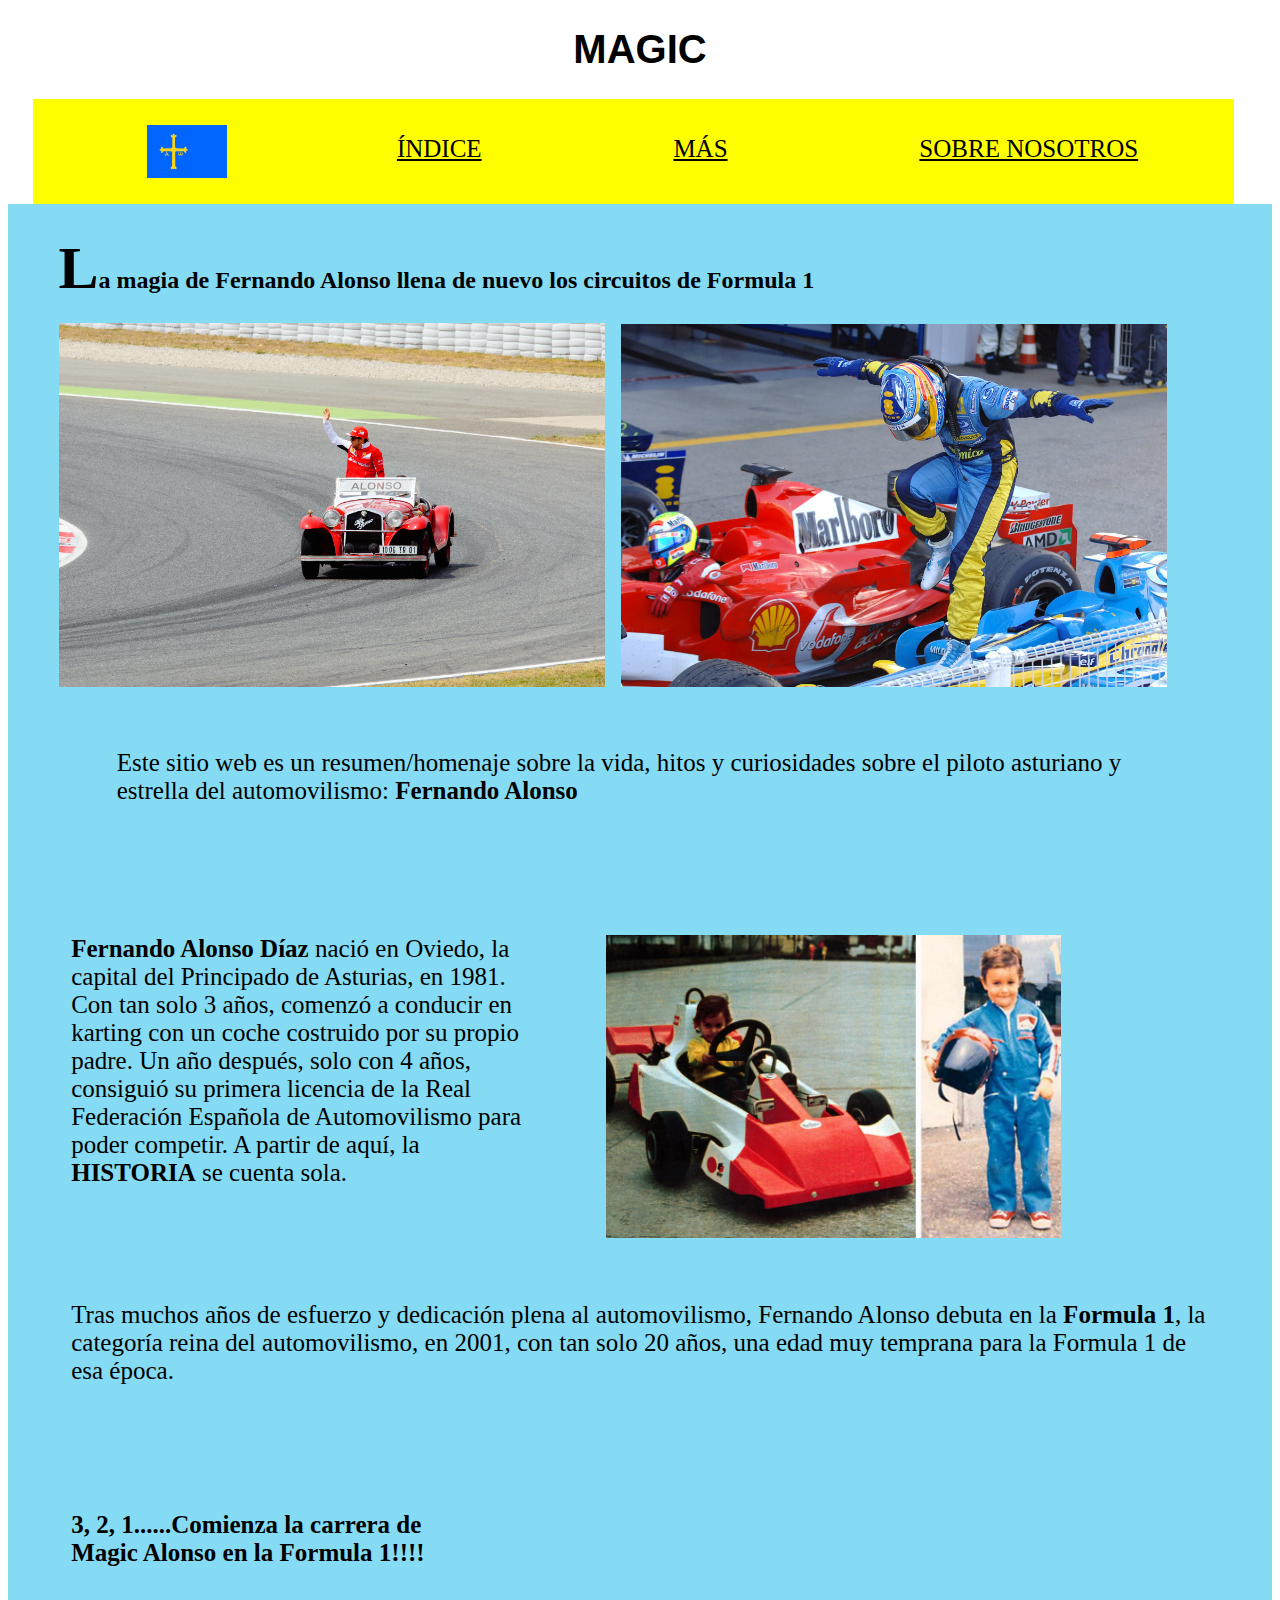
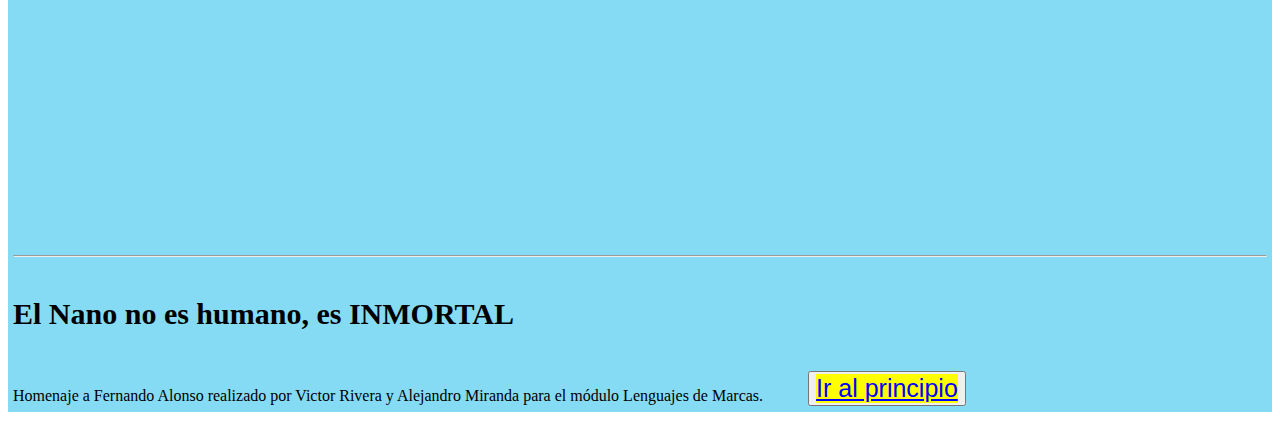
==== index.html @ 7d54762e "Algunos cambios" ====
<!DOCTYPE html>
<html lang="es">
<head>
    <meta charset="UTF-8">
    <meta http-equiv="X-UA-Compatible" content="IE=edge">
    <meta name="viewport" content="width=device-width, initial-scale=1.0">
    <title>Magic</title>
    <link rel="stylesheet" type="text/css" href="magic.css"/>
    <link rel="icon" type="image/x-icon" href="imagenes/Flag_of_Asturias.svg">
</head>
<body>
    <a name="arriba"></a>
    <header>
        <h1>MAGIC</h1>
    </header>
    <nav>
        <ul class="nav">
            <img src="imagenes/Flag_of_Asturias.svg" alt="Bandera de Asturias" class="asturias"/>
            <li><a href="index.html"> ÍNDICE</a></li>
            <li><a href="mas.html"> MÁS</a></li>
            <li><a href="nosotros.html"> SOBRE NOSOTROS</a></li>
        </ul>
    </nav>
    <main>
        <article class="introduccion">
            <h2><span class="init">L</span>a magia de Fernando Alonso llena de nuevo los circuitos de Formula 1</h2>
            <img src="imagenes/alonso-1403995_1920.jpg"  class="intro"/>
            <img src="imagenes/lonso.jpg" class="intro2"/>
            <p class="resumen">Este sitio web es un resumen/homenaje sobre la vida, hitos y curiosidades sobre el piloto asturiano y estrella del automovilismo: <strong>Fernando Alonso</strong></p>
        </article>
        <section class="biosect">
            <p class="biop"><strong>Fernando Alonso Díaz</strong> nació en Oviedo, la capital del Principado de Asturias, en 1981. Con tan solo 3 años, comenzó a conducir en karting con un coche costruido por su propio padre. Un año después, solo con 4 años, consiguió su primera licencia de la Real Federación Española de Automovilismo para poder competir. A partir de aquí, la <strong>HISTORIA</strong> se cuenta sola.</p>
            <img src="imagenes/kart.jpg" class="kart">
        </section>
        <article>
            <p class="resumen">Tras muchos años de esfuerzo y dedicación plena al automovilismo, Fernando Alonso debuta en la <b>Formula 1</b>, la categoría reina del automovilismo, en 2001, con tan solo 20 años, una edad muy temprana para la Formula 1 de esa época.</p>
            <h3 class="comienzo">3, 2, 1......Comienza la carrera de Magic Alonso en la Formula 1!!!!</h3>
            <video src="imagenes/Y2meta.app - Largada de Fernando Alonso GP España 2011.mp4" width="400px" height="390px" autoplay muted></video>
        </article>
       
    </main>
    <footer>
        <hr>
        <h4>El Nano no es humano, es <strong>INMORTAL</strong></h4>
        <p class="homen">Homenaje a Fernando Alonso realizado por Victor Rivera y Alejandro Miranda para el módulo Lenguajes de Marcas.</p>
        <button name="button"><a href="#arriba" class="button" alt="Subir">Ir al principio</a></button>
    </footer>
</body>
</html>
---- magic.css ----
@media screen and (min-width: 800px)  { /*Resolución para pantallas mayores de 800 pixeles*/
  h1{
    text-align: center;
    font-family:'Lucida Sans', 'Lucida Sans Regular', 'Lucida Grande', 'Lucida Sans Unicode', Geneva, Verdana, sans-serif;
    font-size: 40px;
  }
li{
    list-style-type: none;
    padding:20px;
}
nav > ul {
    display: flex;
    justify-content:space-around;
  }
  
  li {
    margin: 0 .75rem;
  }
  nav{
    background-color: yellow;
    width: 95%;
    margin-left: 2%;
    margin-right: 2%;
    overflow: auto;
    
  }
  main{
    background-color: #85dbf3;
  }
  .intro{
    width: 47%;
    height: 90%;
  }
  a{
    color:black;
    font-size: 25px;
    justify-content: space-between;
  }
  .introduccion{
    width: 92%;
    padding: 8px;
    padding-top: 10px;
    margin:0 auto;
  }
  .intro2{
    width: 47%;
    padding-left: 1%;
    
  }
  .init {
      font-size: 60px;
  }
  .resumen{
    font-size: 25px;
  }
  .asturias{
    width: 80px;
    padding:10px;
  }
  .magicAlonso{
    text-align: center;
  }
  .biosect{
    font-size: 25px;
    margin:5%;
    width: 90%;
    overflow:hidden;
  }
  .biop{
    width: 40%;
  }
  .kart{
    width: 40%;
    padding-left: 7%;
    
  }
  .biop, .kart{
    float:left;
    margin:0 auto;
}
  .comienzo{
    width: 30%;
    margin-left: 5%;
    font-size: 25px;
}
  .video, .comienzo{
    float:left;
    margin:0 auto;
    
  }
  .video{
    width:30%;

  }
  .resumen, .comienzo{
    margin:5%
  }
  .button{
    background-color: yellow;
    padding:0;
    color:blue;
    margin:0 auto;
    float:left;
  }
  h4{
    font-size: 30px;
  }
  footer{
    background-color:#85dbf3;
    padding: 5px;
  }
  .homen{
    float:left;
    padding-right: 45px;
  }
}
@media (min-width: 400px) and (max-width: 800px) {/*Resolucion para pantallas más pequeñas de 800 pixeles pero más grandes de 400pixeles*/
  
}
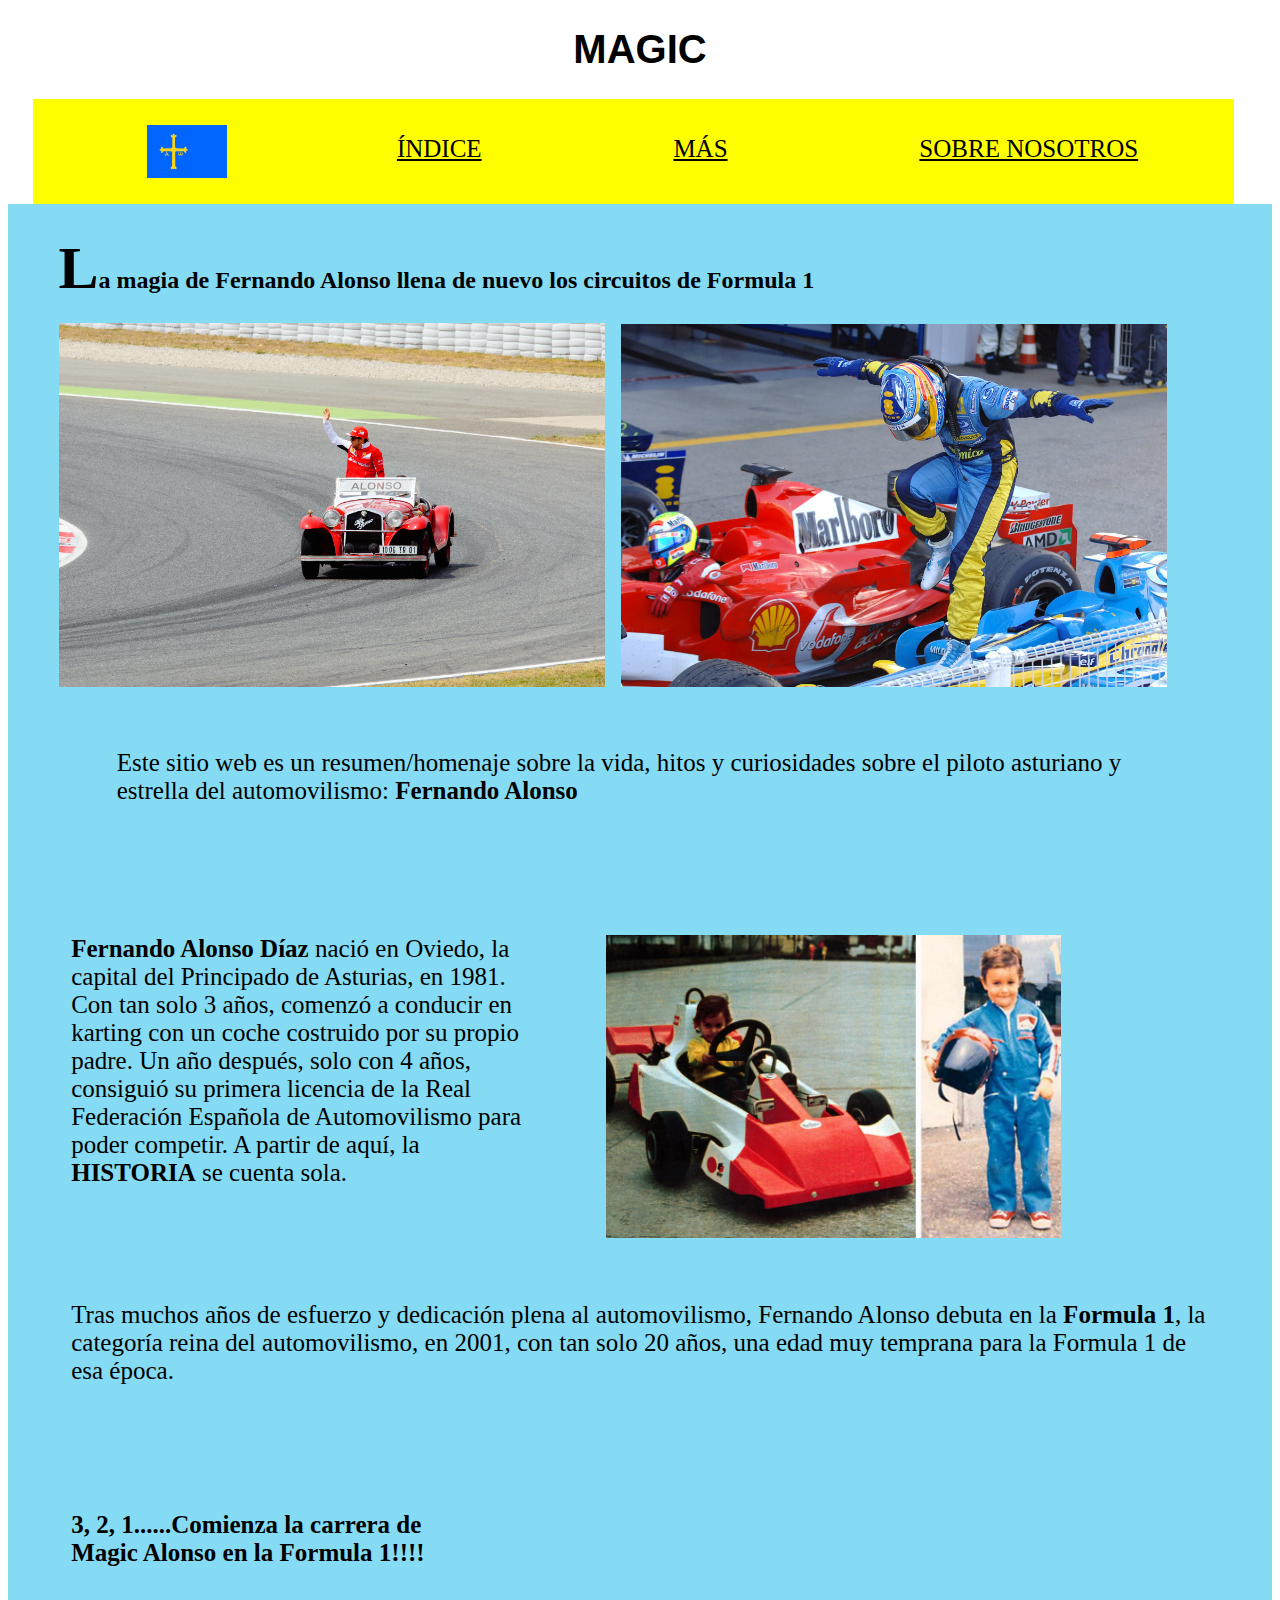
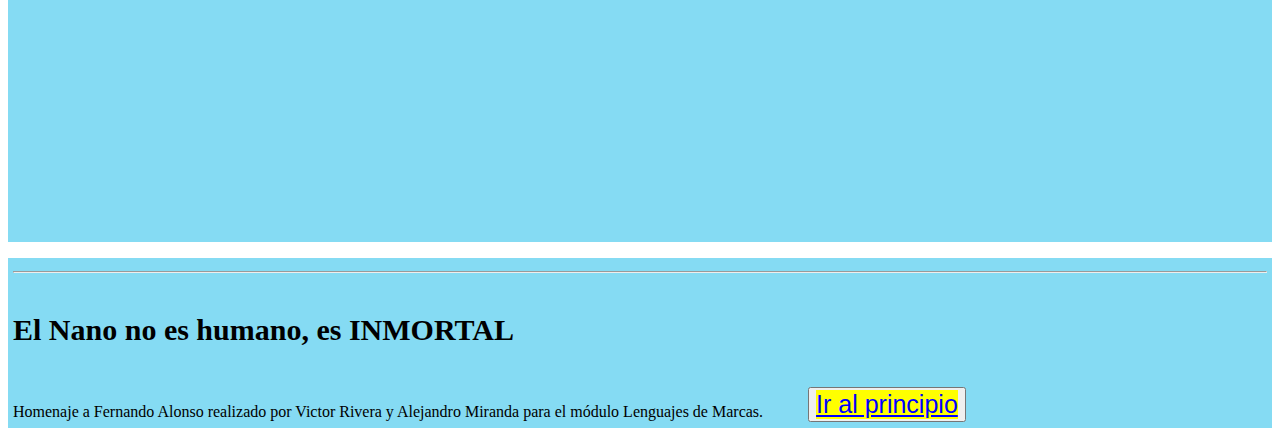
==== commit 293b9a83: "Añadidas las media queries de la pagina index.html" ====
--- a/index.html
+++ b/index.html
@@ -36,6 +36,7 @@
             <p class="resumen">Tras muchos años de esfuerzo y dedicación plena al automovilismo, Fernando Alonso debuta en la <b>Formula 1</b>, la categoría reina del automovilismo, en 2001, con tan solo 20 años, una edad muy temprana para la Formula 1 de esa época.</p>
             <h3 class="comienzo">3, 2, 1......Comienza la carrera de Magic Alonso en la Formula 1!!!!</h3>
             <video src="imagenes/Y2meta.app - Largada de Fernando Alonso GP España 2011.mp4" width="400px" height="390px" autoplay muted></video>
+            <p class="Ataque"></p>
         </article>
        
     </main>
--- a/magic.css
+++ b/magic.css
@@ -1,4 +1,4 @@
-@media screen and (min-width: 800px)  { /*Resolución para pantallas mayores de 800 pixeles*/
+@media screen and (min-width: 801px)  { /*Resolución para pantallas mayores de 800 pixeles*/
   h1{
     text-align: center;
     font-family:'Lucida Sans', 'Lucida Sans Regular', 'Lucida Grande', 'Lucida Sans Unicode', Geneva, Verdana, sans-serif;
@@ -114,6 +114,241 @@
     padding-right: 45px;
   }
 }
-@media (min-width: 400px) and (max-width: 800px) {/*Resolucion para pantallas más pequeñas de 800 pixeles pero más grandes de 400pixeles*/
-  
-}
+
+
+
+
+@media (min-width: 401px) and (max-width: 800px) {/*Resolucion para pantallas más pequeñas de 800 pixeles pero más grandes de 400pixeles*/
+  h1{
+    text-align: center;
+    font-family:'Lucida Sans', 'Lucida Sans Regular', 'Lucida Grande', 'Lucida Sans Unicode', Geneva, Verdana, sans-serif;
+    font-size: 40px;
+  }
+  li{
+    list-style-type: none;
+    padding:20px;
+}
+nav > ul {
+  display: flex;
+  justify-content:space-around;
+}
+li {
+  margin: 0 .75rem;
+}
+nav{
+  background-color: yellow;
+  width: 95%;
+  margin-left: 2%;
+  margin-right: 2%;
+  overflow: auto;
+  
+}
+main{
+  background-color: #85dbf3;
+}
+.intro{
+  width: 47%;
+  height: 90%;
+  display: none;
+}
+a{
+  color:black;
+  font-size: 25px;
+  justify-content: space-between;
+}
+.introduccion{
+  width: 92%;
+  padding: 8px;
+  padding-top: 10px;
+  margin:0 auto;
+}
+.intro2{
+  width: 60%;
+  padding-left: 1%;
+  display: flex;
+  align-items: center;
+  margin-left: 15%;
+  margin-right: 15%;
+}
+.init {
+    font-size: 60px;
+}
+.resumen{
+  font-size: 25px;
+}
+.asturias{
+  display:none;
+}
+.magicAlonso{
+  text-align: center;
+}
+.biosect{
+  font-size: 25px;
+  margin:5%;
+  width: 90%;
+  overflow:hidden;
+}
+.biop{
+  width: 80%;
+}
+.kart{
+  width: 60%;
+  padding-left: 16%;
+  padding-top: 10px;
+  
+}
+.biop, .kart{
+  margin:0 auto;
+}
+.comienzo{
+  width:50%;
+  padding-left: 20%;
+  font-size: 25px;
+}
+.Ataque{
+  margin-left:16%;
+}
+.video{
+  width:70%;
+  padding-top:0;
+}
+.resumen, .comienzo{
+  margin:5%
+}
+.button{
+  background-color: yellow;
+  padding:0;
+  color:blue;
+  margin:0 auto;
+  float:left;
+}
+h4{
+  font-size: 30px;
+}
+footer{
+  background-color:#85dbf3;
+  padding: 5px;
+}
+.homen{
+  float:left;
+  padding-right: 45px;
+}
+.video, .Ataque{
+  float:left;
+}
+}
+
+
+
+@media screen and (max-width: 400px)  { /*Resolución para pantallas mayores de 800 pixeles*/
+  h1{
+    text-align: center;
+    font-family:'Lucida Sans', 'Lucida Sans Regular', 'Lucida Grande', 'Lucida Sans Unicode', Geneva, Verdana, sans-serif;
+    font-size: 40px;
+  }
+  li{
+    list-style-type: none;
+    padding:20px;
+}
+li {
+  margin: 0 .75rem;
+}
+nav{
+  background-color: yellow;
+  width: 95%;
+  margin-left: 2%;
+  margin-right: 2%;
+  overflow: auto;
+  
+}
+main{
+  background-color: #85dbf3;
+}
+.intro{
+  width: 47%;
+  height: 90%;
+  display: none;
+}
+a{
+  color:black;
+  font-size: 25px;
+  justify-content: space-between;
+}
+.introduccion{
+  width: 92%;
+  padding: 8px;
+  padding-top: 10px;
+  margin:0 auto;
+}
+.intro2{
+  width: 60%;
+  padding-left: 1%;
+  display: flex;
+  align-items: center;
+  margin-left: 15%;
+  margin-right: 15%;
+}
+.init {
+    font-size: 60px;
+}
+.resumen{
+  font-size: 25px;
+}
+.asturias{
+  display:none;
+}
+.magicAlonso{
+  text-align: center;
+}
+.biosect{
+  font-size: 25px;
+  margin:5%;
+  width: 90%;
+  overflow:hidden;
+}
+.biop{
+  width: 80%;
+}
+.kart{
+  width: 60%;
+  padding-left: 16%;
+  padding-top: 10px;
+  
+}
+.biop, .kart{
+  margin:0 auto;
+}
+.comienzo{
+  width:50%;
+  padding-left: 20%;
+  font-size: 25px;
+}
+.Ataque{
+  margin-left:16%;
+}
+video{
+  display: none;
+}
+.resumen, .comienzo{
+  margin:5%
+}
+.button{
+  background-color: yellow;
+  padding:0;
+  color:blue;
+  margin:0 auto;
+  float:left;
+}
+h4{
+  font-size: 30px;
+  text-align: center;;
+}
+footer{
+  background-color:#85dbf3;
+  padding: 5px;
+}
+.homen{
+  text-align: center;
+  
+}
+}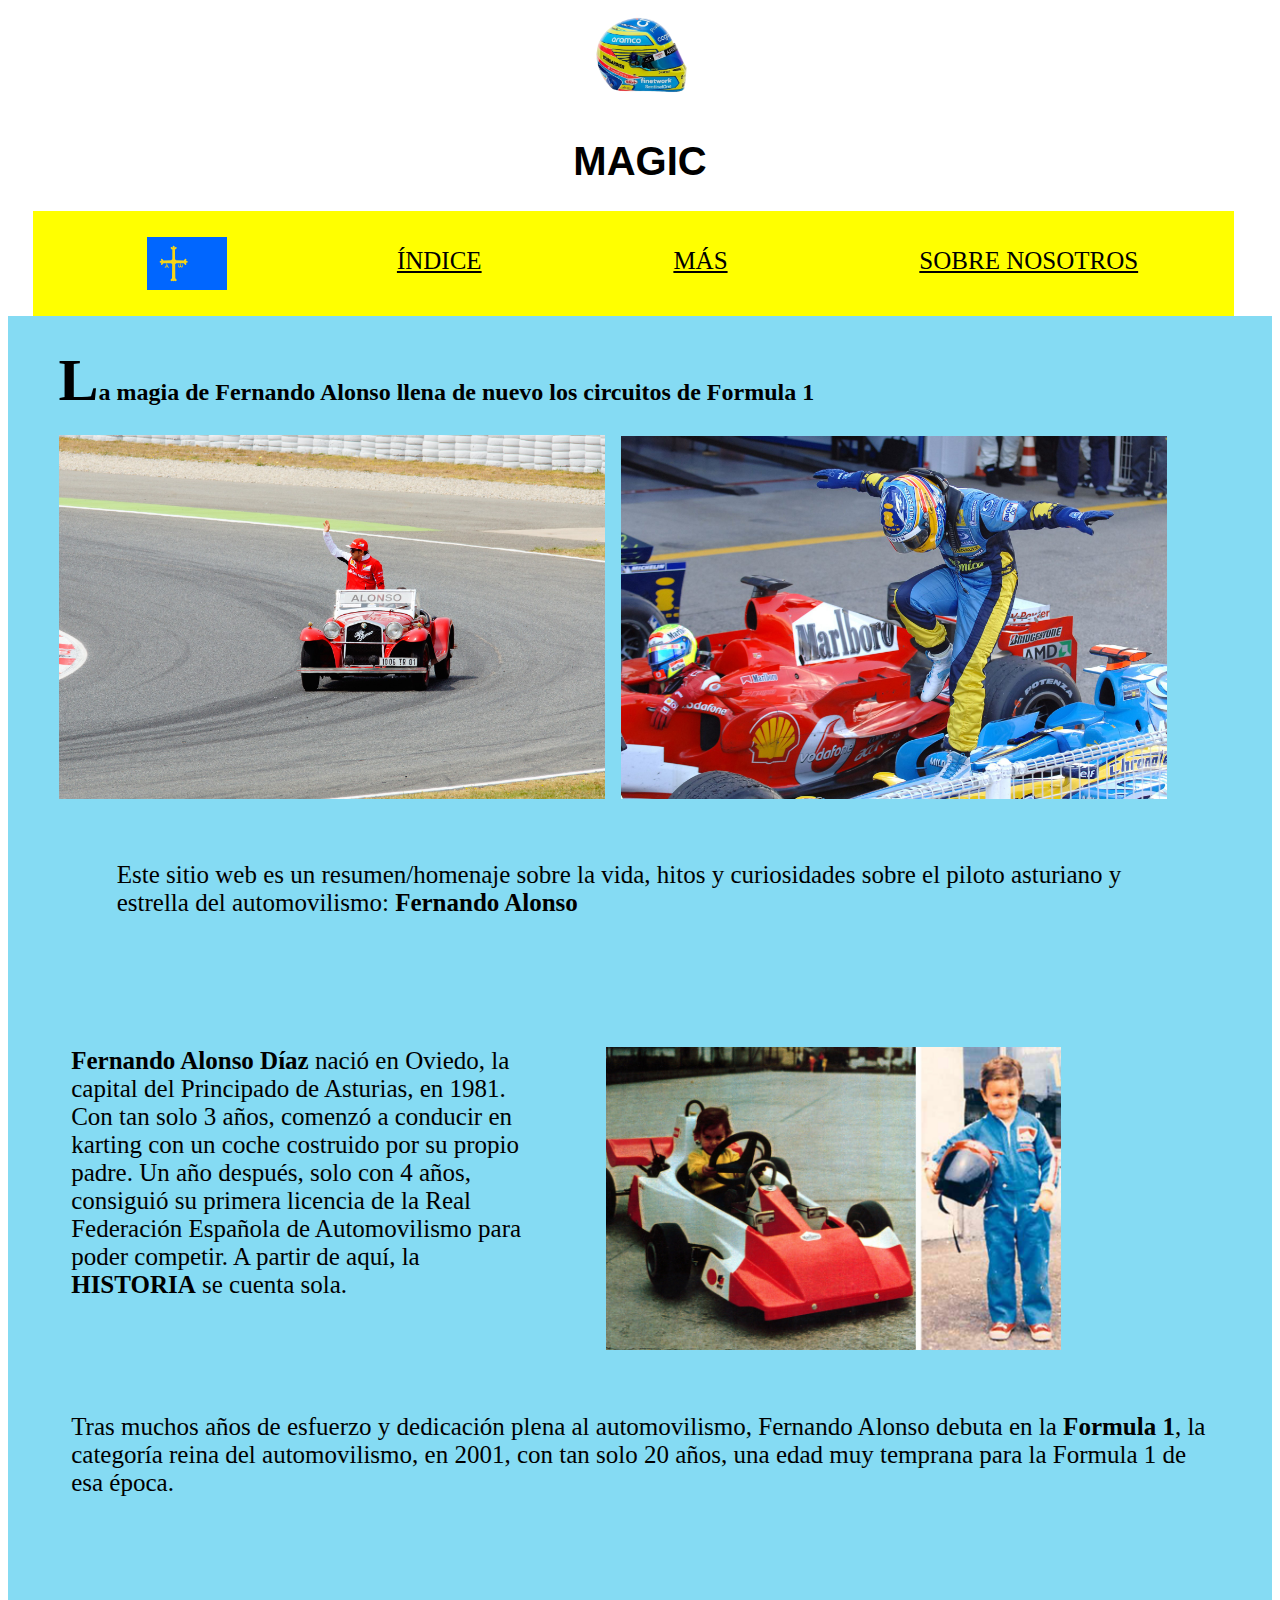
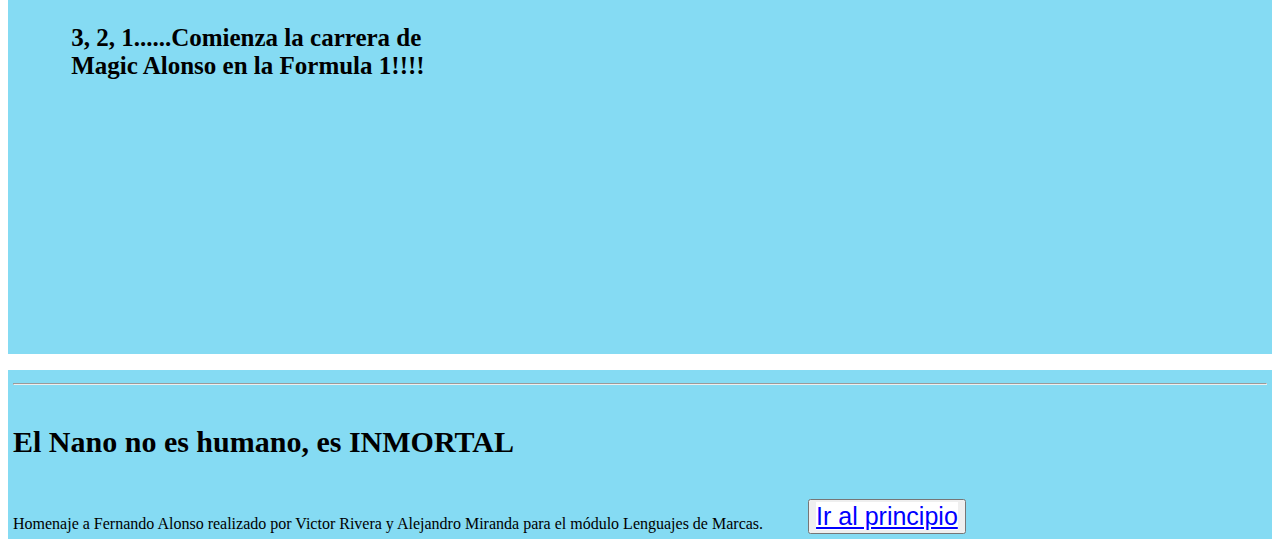
==== commit 304e2c1d: "Nuevos cambios" ====
--- a/index.html
+++ b/index.html
@@ -6,11 +6,12 @@
     <meta name="viewport" content="width=device-width, initial-scale=1.0">
     <title>Magic</title>
     <link rel="stylesheet" type="text/css" href="magic.css"/>
-    <link rel="icon" type="image/x-icon" href="imagenes/Flag_of_Asturias.svg">
+    <link rel="icon" type="image/x-icon" href="imagenes/Casco-arreglado.png">
 </head>
 <body>
     <a name="arriba"></a>
-    <header>
+    <header class="casco">
+        <img src="imagenes/Casco-arreglado.png" width="150px">
         <h1>MAGIC</h1>
     </header>
     <nav>
--- a/magic.css
+++ b/magic.css
@@ -1,6 +1,26 @@
+
+@font-face {
+  font-family: "Mystery Quest";
+  src: url("mystery-quest.woff2");
+}
+
+h4 {
+  font-family: "Mystery Quest", cursive;
+  font-size: 150%;
+}
+
+.button:hover{
+  background-color:rgb(250, 250, 46)
+}
+.button{
+  background-color: white;
+  padding:0;
+  color:blue;
+  
+}
+
 @media screen and (min-width: 801px)  { /*Resolución para pantallas mayores de 800 pixeles*/
   h1{
-    text-align: center;
     font-family:'Lucida Sans', 'Lucida Sans Regular', 'Lucida Grande', 'Lucida Sans Unicode', Geneva, Verdana, sans-serif;
     font-size: 40px;
   }
@@ -88,19 +108,12 @@
     margin:0 auto;
     
   }
-  .video{
-    width:30%;
+  video{
+    width:50%;
 
   }
   .resumen, .comienzo{
     margin:5%
-  }
-  .button{
-    background-color: yellow;
-    padding:0;
-    color:blue;
-    margin:0 auto;
-    float:left;
   }
   h4{
     font-size: 30px;
@@ -113,8 +126,28 @@
     float:left;
     padding-right: 45px;
   }
-}
-
+  .inicios{
+    width: 800px;
+    padding:0.2px;
+    margin:5px;
+  }
+  .textflavio{
+    width: 45%;
+  }
+  .flavio{
+    width: 40%;
+  }
+ .flavio, .textflavio{
+  float:left;
+  margin:5px;
+ }
+ .uno, .dos{
+  justify-content: center;
+ }
+ .casco{
+  text-align: center;
+ }
+ }
 
 
 
@@ -215,15 +248,8 @@
 .resumen, .comienzo{
   margin:5%
 }
-.button{
-  background-color: yellow;
-  padding:0;
-  color:blue;
-  margin:0 auto;
-  float:left;
-}
 h4{
-  font-size: 30px;
+  font-size: 31px;
 }
 footer{
   background-color:#85dbf3;
@@ -236,6 +262,9 @@
 .video, .Ataque{
   float:left;
 }
+.casco{
+  text-align: center;
+ }
 }
 
 
@@ -332,13 +361,6 @@
 .resumen, .comienzo{
   margin:5%
 }
-.button{
-  background-color: yellow;
-  padding:0;
-  color:blue;
-  margin:0 auto;
-  float:left;
-}
 h4{
   font-size: 30px;
   text-align: center;;
@@ -351,4 +373,7 @@
   text-align: center;
   
 }
+.casco{
+  text-align: center;
+}
 }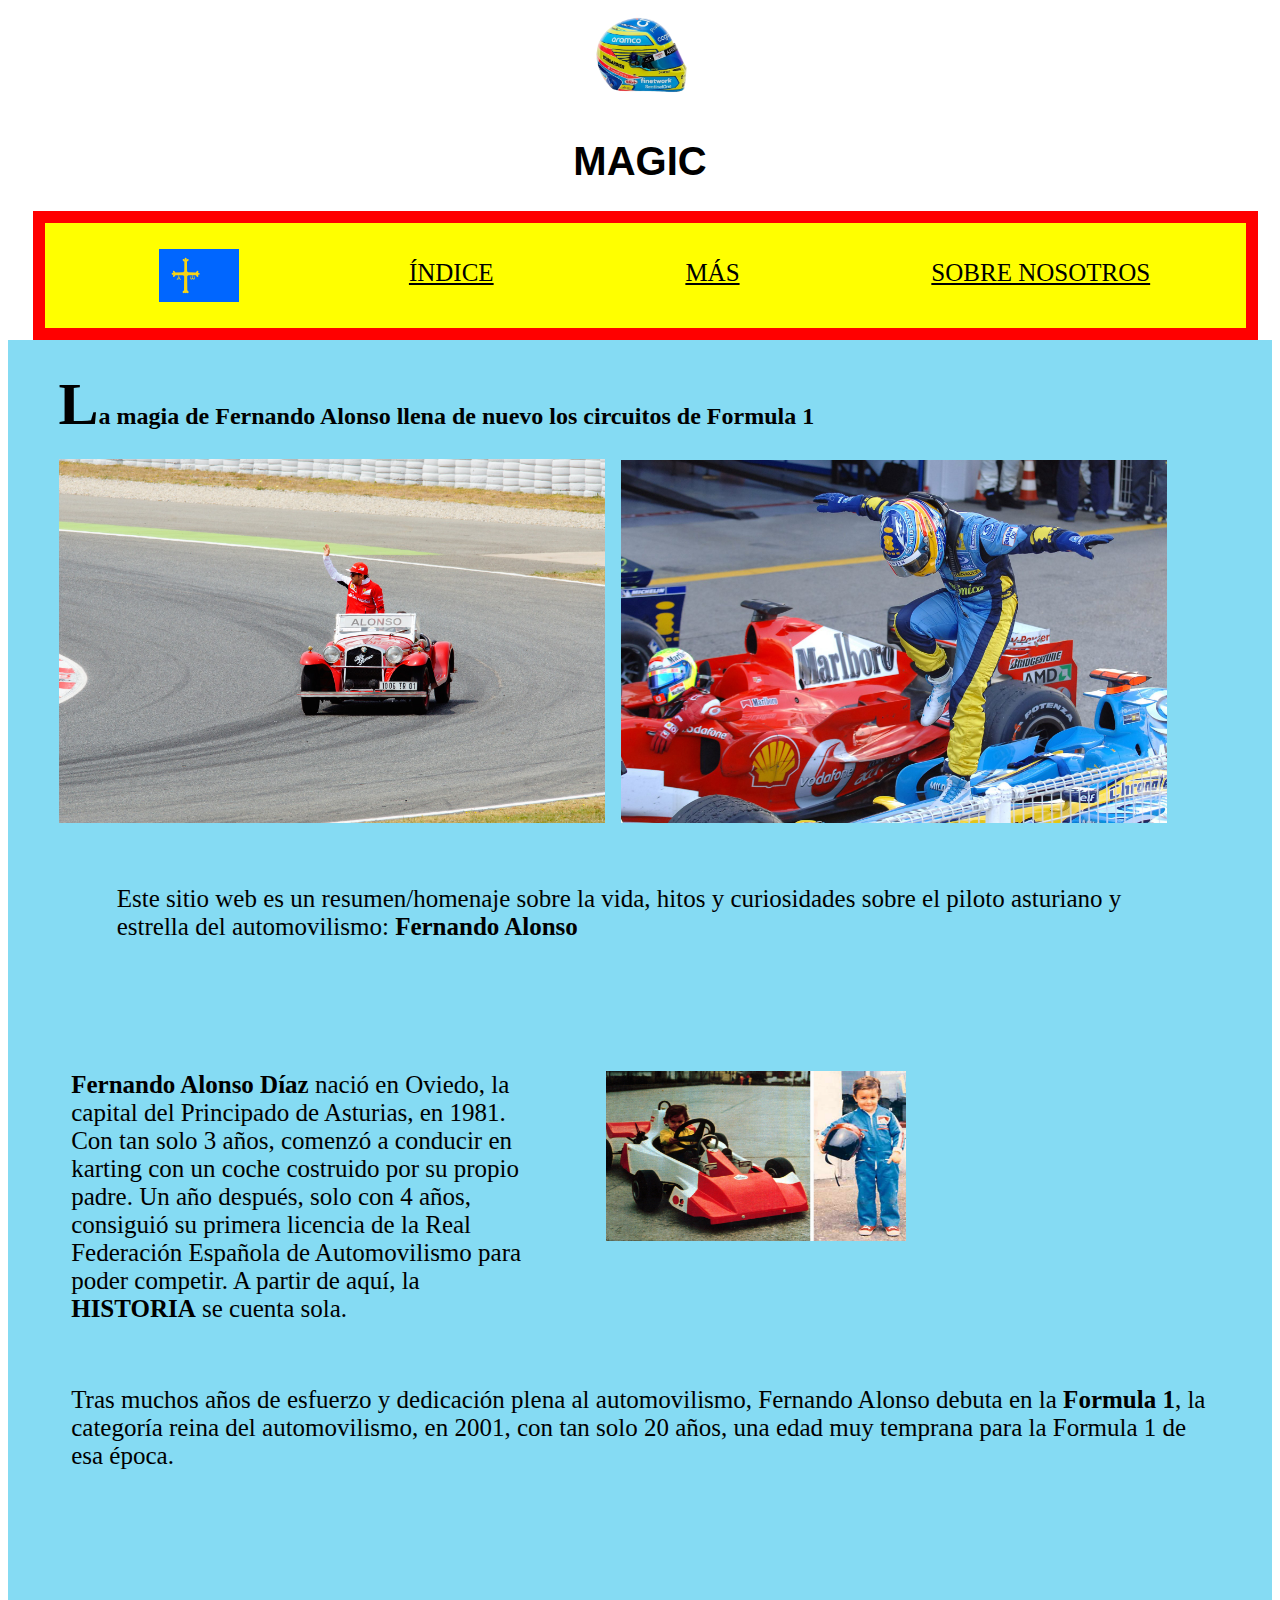
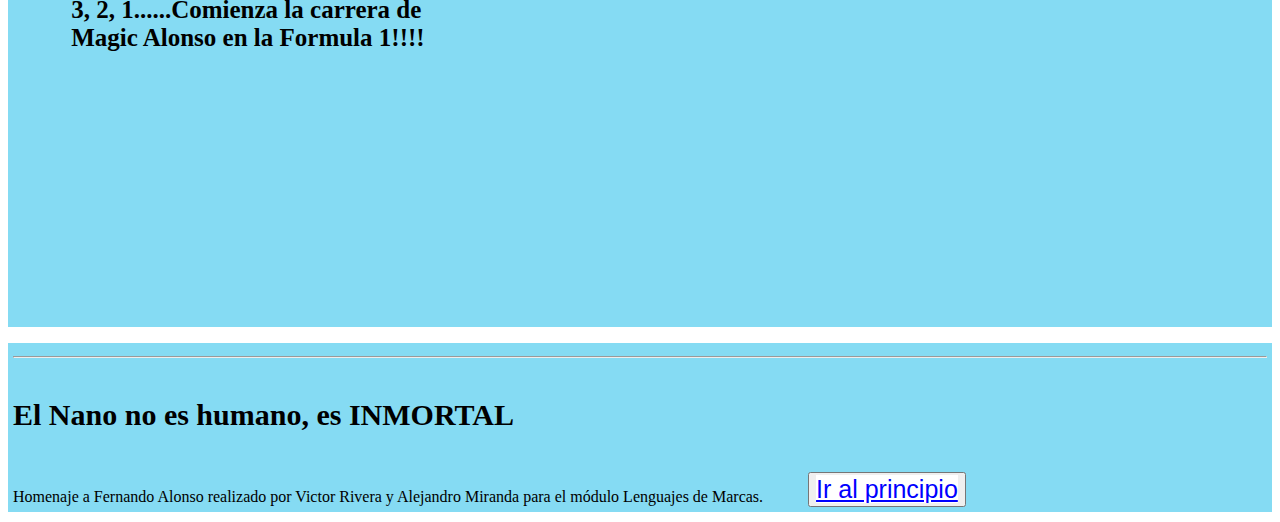
==== commit 94d7f8a0: "Cambios" ====
--- a/index.html
+++ b/index.html
@@ -17,18 +17,18 @@
     <nav>
         <ul class="nav">
             <img src="imagenes/Flag_of_Asturias.svg" alt="Bandera de Asturias" class="asturias"/>
-            <li><a href="index.html"> ÍNDICE</a></li>
+            <li><a href="index.html">ÍNDICE</a></li>
             <li><a href="mas.html"> MÁS</a></li>
             <li><a href="nosotros.html"> SOBRE NOSOTROS</a></li>
         </ul>
     </nav>
     <main>
-        <article class="introduccion">
+        <section class="introduccion">
             <h2><span class="init">L</span>a magia de Fernando Alonso llena de nuevo los circuitos de Formula 1</h2>
             <img src="imagenes/alonso-1403995_1920.jpg"  class="intro"/>
             <img src="imagenes/lonso.jpg" class="intro2"/>
             <p class="resumen">Este sitio web es un resumen/homenaje sobre la vida, hitos y curiosidades sobre el piloto asturiano y estrella del automovilismo: <strong>Fernando Alonso</strong></p>
-        </article>
+        </section>
         <section class="biosect">
             <p class="biop"><strong>Fernando Alonso Díaz</strong> nació en Oviedo, la capital del Principado de Asturias, en 1981. Con tan solo 3 años, comenzó a conducir en karting con un coche costruido por su propio padre. Un año después, solo con 4 años, consiguió su primera licencia de la Real Federación Española de Automovilismo para poder competir. A partir de aquí, la <strong>HISTORIA</strong> se cuenta sola.</p>
             <img src="imagenes/kart.jpg" class="kart">
--- a/magic.css
+++ b/magic.css
@@ -4,13 +4,17 @@
   src: url("mystery-quest.woff2");
 }
 
+h1{
+  text-align: center;
+}
 h4 {
   font-family: "Mystery Quest", cursive;
   font-size: 150%;
 }
 
 .button:hover{
-  background-color:rgb(250, 250, 46)
+  background-color:rgb(250, 250, 46);
+  
 }
 .button{
   background-color: white;
@@ -18,6 +22,26 @@
   color:blue;
   
 }
+.m{
+  list-style-type:circle;
+  font-size: 30px;
+}
+td{
+  padding:10px;
+  text-align: center;
+}
+table{
+  border:2px rgb(246, 0, 0) solid;
+  align-items: center;
+  width: 60%;
+  margin:0 auto;
+}
+td, tr{
+  border: 2px rgb(255, 6, 6) solid;
+}
+th{
+  background-color:yellow;
+}
 
 @media screen and (min-width: 801px)  { /*Resolución para pantallas mayores de 800 pixeles*/
   h1{
@@ -25,8 +49,8 @@
     font-size: 40px;
   }
 li{
+    padding:20px;
     list-style-type: none;
-    padding:20px;
 }
 nav > ul {
     display: flex;
@@ -38,6 +62,9 @@
   }
   nav{
     background-color: yellow;
+    border-style:solid;
+    border-color: red;
+    border-width: 12px;
     width: 95%;
     margin-left: 2%;
     margin-right: 2%;
@@ -126,28 +153,38 @@
     float:left;
     padding-right: 45px;
   }
-  .inicios{
-    width: 800px;
-    padding:0.2px;
-    margin:5px;
-  }
-  .textflavio{
-    width: 45%;
-  }
-  .flavio{
-    width: 40%;
-  }
- .flavio, .textflavio{
-  float:left;
-  margin:5px;
- }
- .uno, .dos{
-  justify-content: center;
- }
  .casco{
   text-align: center;
  }
- }
+ .h2{
+  text-align: center;
+ }
+ .inicios{
+  width: 95%;
+ }
+ .victoria{
+  width: 30%;
+ }
+ .flavio{
+  width: 30%;
+ }
+ .kart{
+  width: 300px;
+  height: 170px;
+ }
+ .h2{
+  font-size: 50px;
+ }
+ .competiciones{
+  font-size: 30px;
+  margin: 20px;
+ }
+ .treintaytres{
+  font-size: 60px;
+ }
+}
+
+
 
 
 
@@ -265,6 +302,16 @@
 .casco{
   text-align: center;
  }
+ .h2{
+  text-align: center;
+ }
+ .competiciones{
+  font-size: 25px;
+  margin: 20px;
+ }
+ .treintaytres{
+  font-size: 50px;
+ }
 }
 
 
@@ -376,4 +423,18 @@
 .casco{
   text-align: center;
 }
-}+.h2{
+  text-align: center;
+ }
+ .competiciones{
+  font-size: 20px;
+  margin: 20px;
+ }
+ .treintaytres{
+  font-size: 50px;
+ }
+ .quitar{
+  display: none;
+ }
+ 
+}
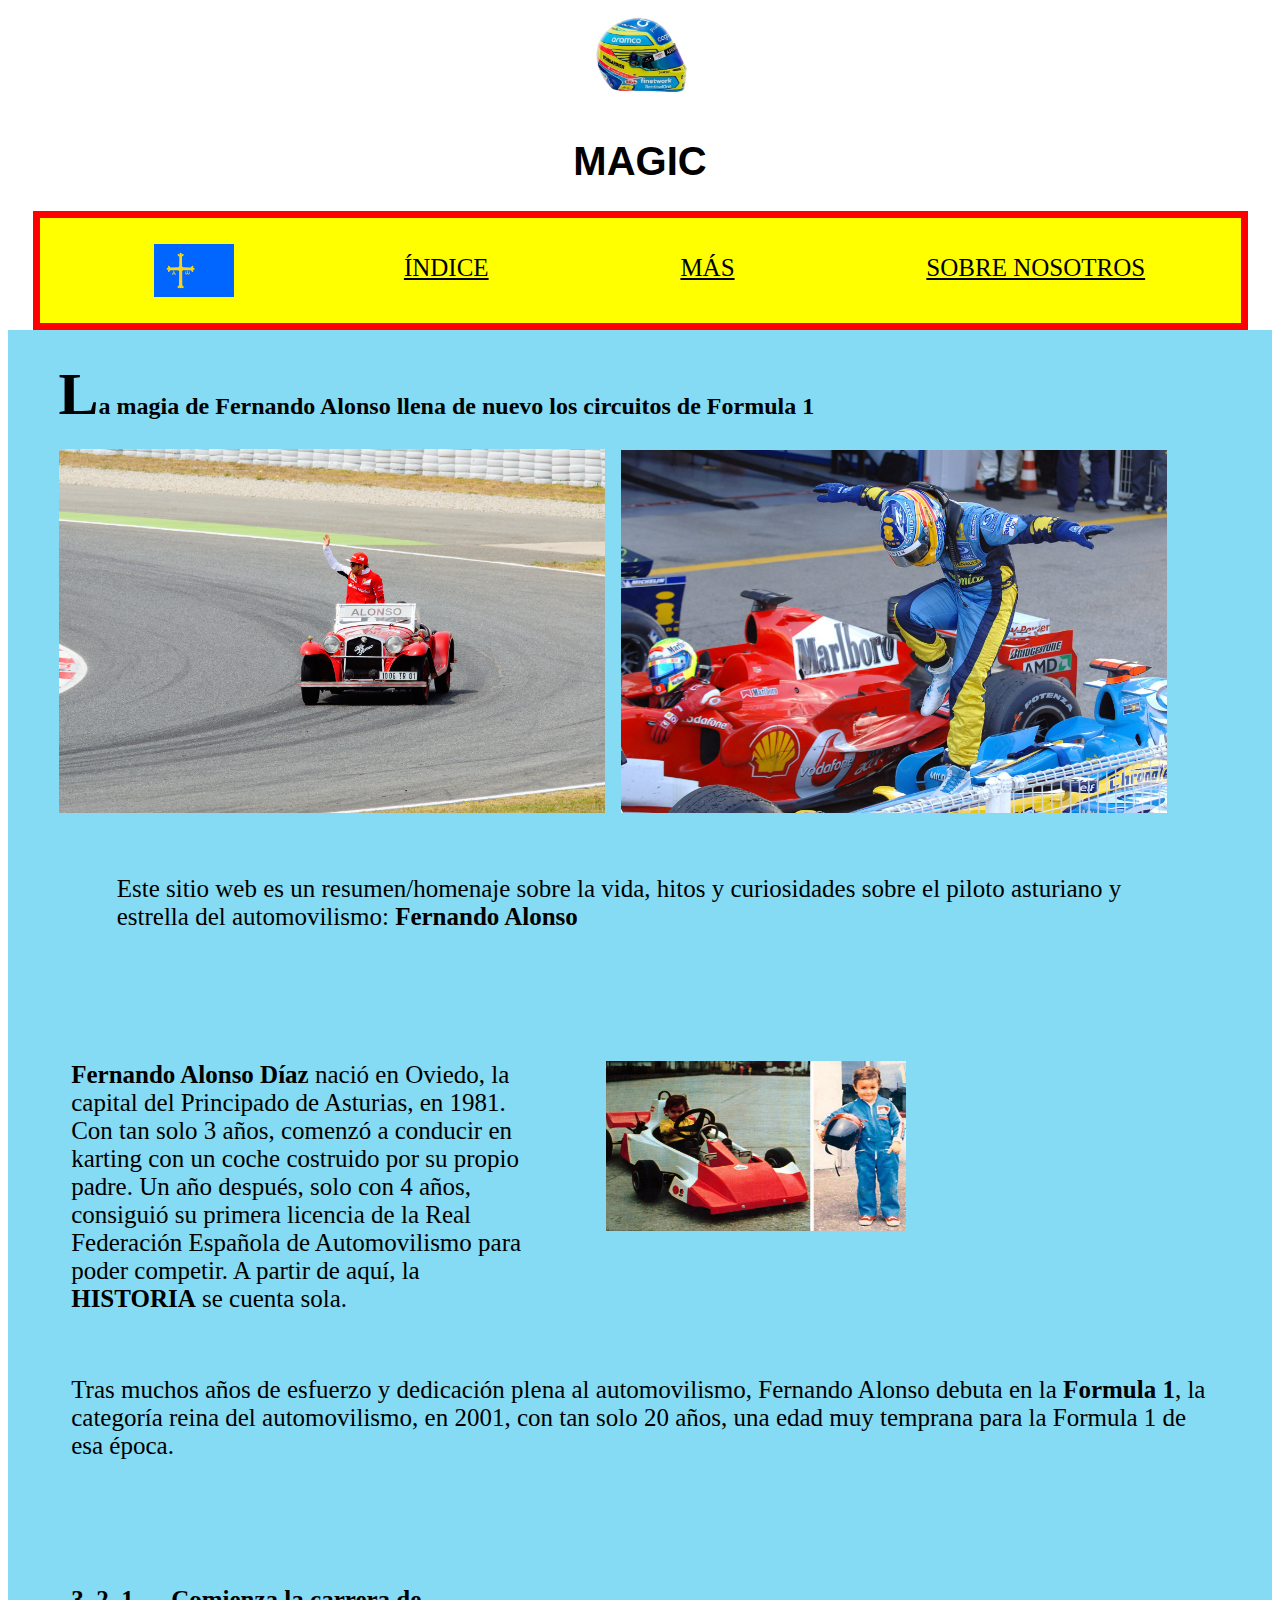
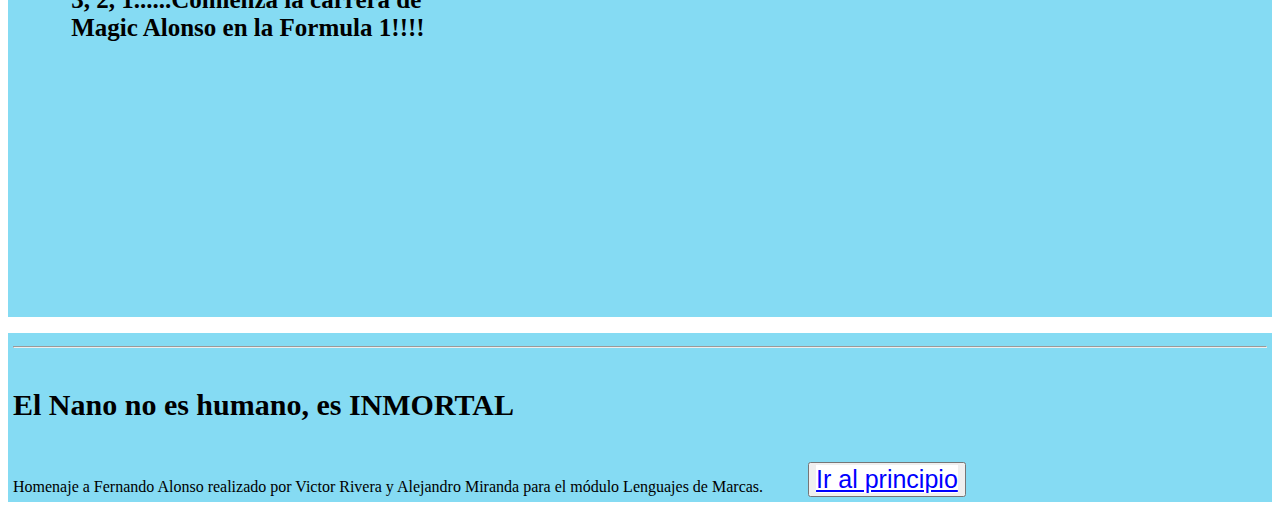
==== commit 789307eb: "Cambios" ====
--- a/index.html
+++ b/index.html
@@ -1,13 +1,15 @@
 <!DOCTYPE html>
 <html lang="es">
+
 <head>
     <meta charset="UTF-8">
     <meta http-equiv="X-UA-Compatible" content="IE=edge">
     <meta name="viewport" content="width=device-width, initial-scale=1.0">
     <title>Magic</title>
-    <link rel="stylesheet" type="text/css" href="magic.css"/>
+    <link rel="stylesheet" type="text/css" href="magic.css" />
     <link rel="icon" type="image/x-icon" href="imagenes/Casco-arreglado.png">
 </head>
+
 <body>
     <a name="arriba"></a>
     <header class="casco">
@@ -16,7 +18,7 @@
     </header>
     <nav>
         <ul class="nav">
-            <img src="imagenes/Flag_of_Asturias.svg" alt="Bandera de Asturias" class="asturias"/>
+            <img src="imagenes/Flag_of_Asturias.svg" alt="Bandera de Asturias" class="asturias" />
             <li><a href="index.html">ÍNDICE</a></li>
             <li><a href="mas.html"> MÁS</a></li>
             <li><a href="nosotros.html"> SOBRE NOSOTROS</a></li>
@@ -25,27 +27,37 @@
     <main>
         <section class="introduccion">
             <h2><span class="init">L</span>a magia de Fernando Alonso llena de nuevo los circuitos de Formula 1</h2>
-            <img src="imagenes/alonso-1403995_1920.jpg"  class="intro"/>
-            <img src="imagenes/lonso.jpg" class="intro2"/>
-            <p class="resumen">Este sitio web es un resumen/homenaje sobre la vida, hitos y curiosidades sobre el piloto asturiano y estrella del automovilismo: <strong>Fernando Alonso</strong></p>
+            <img src="imagenes/alonso-1403995_1920.jpg" class="intro" />
+            <img src="imagenes/lonso.jpg" class="intro2" />
+            <p class="resumen">Este sitio web es un resumen/homenaje sobre la vida, hitos y curiosidades sobre el piloto
+                asturiano y estrella del automovilismo: <strong>Fernando Alonso</strong></p>
         </section>
         <section class="biosect">
-            <p class="biop"><strong>Fernando Alonso Díaz</strong> nació en Oviedo, la capital del Principado de Asturias, en 1981. Con tan solo 3 años, comenzó a conducir en karting con un coche costruido por su propio padre. Un año después, solo con 4 años, consiguió su primera licencia de la Real Federación Española de Automovilismo para poder competir. A partir de aquí, la <strong>HISTORIA</strong> se cuenta sola.</p>
+            <p class="biop"><strong>Fernando Alonso Díaz</strong> nació en Oviedo, la capital del Principado de
+                Asturias, en 1981. Con tan solo 3 años, comenzó a conducir en karting con un coche costruido por su
+                propio padre. Un año después, solo con 4 años, consiguió su primera licencia de la Real Federación
+                Española de Automovilismo para poder competir. A partir de aquí, la <strong>HISTORIA</strong> se cuenta
+                sola.</p>
             <img src="imagenes/kart.jpg" class="kart">
         </section>
         <article>
-            <p class="resumen">Tras muchos años de esfuerzo y dedicación plena al automovilismo, Fernando Alonso debuta en la <b>Formula 1</b>, la categoría reina del automovilismo, en 2001, con tan solo 20 años, una edad muy temprana para la Formula 1 de esa época.</p>
+            <p class="resumen">Tras muchos años de esfuerzo y dedicación plena al automovilismo, Fernando Alonso debuta
+                en la <b>Formula 1</b>, la categoría reina del automovilismo, en 2001, con tan solo 20 años, una edad
+                muy temprana para la Formula 1 de esa época.</p>
             <h3 class="comienzo">3, 2, 1......Comienza la carrera de Magic Alonso en la Formula 1!!!!</h3>
-            <video src="imagenes/Y2meta.app - Largada de Fernando Alonso GP España 2011.mp4" width="400px" height="390px" autoplay muted></video>
+            <video src="imagenes/Y2meta.app - Largada de Fernando Alonso GP España 2011.mp4" width="400px"
+                height="390px" autoplay muted></video>
             <p class="Ataque"></p>
         </article>
-       
+
     </main>
     <footer>
         <hr>
         <h4>El Nano no es humano, es <strong>INMORTAL</strong></h4>
-        <p class="homen">Homenaje a Fernando Alonso realizado por Victor Rivera y Alejandro Miranda para el módulo Lenguajes de Marcas.</p>
+        <p class="homen">Homenaje a Fernando Alonso realizado por Victor Rivera y Alejandro Miranda para el módulo
+            Lenguajes de Marcas.</p>
         <button name="button"><a href="#arriba" class="button" alt="Subir">Ir al principio</a></button>
     </footer>
 </body>
+
 </html>--- a/magic.css
+++ b/magic.css
@@ -1,440 +1,585 @@
-
 @font-face {
   font-family: "Mystery Quest";
   src: url("mystery-quest.woff2");
 }
 
-h1{
+h1 {
   text-align: center;
 }
+
 h4 {
   font-family: "Mystery Quest", cursive;
   font-size: 150%;
 }
 
-.button:hover{
-  background-color:rgb(250, 250, 46);
-  
-}
-.button{
+.button:hover {
+  background-color: rgb(250, 250, 46);
+
+}
+
+.button {
   background-color: white;
-  padding:0;
-  color:blue;
-  
-}
-.m{
-  list-style-type:circle;
+  padding: 0;
+  color: blue;
+
+}
+
+.m {
+  list-style-type: circle;
   font-size: 30px;
 }
-td{
-  padding:10px;
+
+td {
+  padding: 10px;
   text-align: center;
 }
-table{
-  border:2px rgb(246, 0, 0) solid;
+
+table {
+  border: 2px rgb(246, 0, 0) solid;
   align-items: center;
   width: 60%;
-  margin:0 auto;
-}
-td, tr{
+  margin: 0 auto;
+}
+
+td,
+tr {
   border: 2px rgb(255, 6, 6) solid;
 }
-th{
-  background-color:yellow;
-}
-
-@media screen and (min-width: 801px)  { /*Resolución para pantallas mayores de 800 pixeles*/
-  h1{
-    font-family:'Lucida Sans', 'Lucida Sans Regular', 'Lucida Grande', 'Lucida Sans Unicode', Geneva, Verdana, sans-serif;
+
+th {
+  background-color: yellow;
+}
+
+.clip:hover {
+  background-color: gold;
+}
+
+@media screen and (min-width: 801px) {
+
+  /*Resolución para pantallas mayores de 800 pixeles*/
+  h1 {
+    font-family: 'Lucida Sans', 'Lucida Sans Regular', 'Lucida Grande', 'Lucida Sans Unicode', Geneva, Verdana, sans-serif;
     font-size: 40px;
   }
-li{
-    padding:20px;
+
+  li {
+    padding: 20px;
     list-style-type: none;
-}
-nav > ul {
+  }
+
+  nav>ul {
     display: flex;
-    justify-content:space-around;
-  }
-  
+    justify-content: space-around;
+  }
+
   li {
     margin: 0 .75rem;
   }
-  nav{
+
+  nav {
     background-color: yellow;
-    border-style:solid;
+    border-style: solid;
     border-color: red;
-    border-width: 12px;
+    border-width: 7px;
     width: 95%;
     margin-left: 2%;
     margin-right: 2%;
     overflow: auto;
-    
-  }
-  main{
+
+  }
+
+  main {
     background-color: #85dbf3;
   }
-  .intro{
+
+  .intro {
     width: 47%;
     height: 90%;
   }
-  a{
-    color:black;
+
+  a {
+    color: black;
     font-size: 25px;
     justify-content: space-between;
   }
-  .introduccion{
+
+  .introduccion {
     width: 92%;
     padding: 8px;
     padding-top: 10px;
-    margin:0 auto;
-  }
-  .intro2{
+    margin: 0 auto;
+  }
+
+  .intro2 {
     width: 47%;
     padding-left: 1%;
-    
-  }
+
+  }
+
   .init {
-      font-size: 60px;
-  }
-  .resumen{
-    font-size: 25px;
-  }
-  .asturias{
+    font-size: 60px;
+  }
+
+  .resumen {
+    font-size: 25px;
+  }
+
+  .asturias {
     width: 80px;
-    padding:10px;
-  }
-  .magicAlonso{
-    text-align: center;
-  }
-  .biosect{
-    font-size: 25px;
-    margin:5%;
+    padding: 10px;
+  }
+
+  .magicAlonso {
+    text-align: center;
+  }
+
+  .biosect {
+    font-size: 25px;
+    margin: 5%;
     width: 90%;
-    overflow:hidden;
-  }
-  .biop{
+    overflow: hidden;
+  }
+
+  .biop {
     width: 40%;
   }
-  .kart{
+
+  .kart {
     width: 40%;
     padding-left: 7%;
-    
-  }
-  .biop, .kart{
-    float:left;
-    margin:0 auto;
-}
-  .comienzo{
+
+  }
+
+  .biop,
+  .kart {
+    float: left;
+    margin: 0 auto;
+  }
+
+  .comienzo {
     width: 30%;
     margin-left: 5%;
     font-size: 25px;
-}
-  .video, .comienzo{
-    float:left;
-    margin:0 auto;
-    
-  }
-  video{
-    width:50%;
-
-  }
-  .resumen, .comienzo{
-    margin:5%
-  }
-  h4{
+  }
+
+  .video,
+  .comienzo {
+    float: left;
+    margin: 0 auto;
+
+  }
+
+  video {
+    width: 50%;
+
+  }
+
+  .resumen,
+  .comienzo {
+    margin: 5%
+  }
+
+  h4 {
     font-size: 30px;
   }
-  footer{
-    background-color:#85dbf3;
+
+  footer {
+    background-color: #85dbf3;
     padding: 5px;
   }
-  .homen{
-    float:left;
+
+  .homen {
+    float: left;
     padding-right: 45px;
   }
- .casco{
-  text-align: center;
- }
- .h2{
-  text-align: center;
- }
- .inicios{
-  width: 95%;
- }
- .victoria{
-  width: 30%;
- }
- .flavio{
-  width: 30%;
- }
- .kart{
-  width: 300px;
-  height: 170px;
- }
- .h2{
-  font-size: 50px;
- }
- .competiciones{
-  font-size: 30px;
-  margin: 20px;
- }
- .treintaytres{
-  font-size: 60px;
- }
-}
-
-
-
-
-
-@media (min-width: 401px) and (max-width: 800px) {/*Resolucion para pantallas más pequeñas de 800 pixeles pero más grandes de 400pixeles*/
-  h1{
-    text-align: center;
-    font-family:'Lucida Sans', 'Lucida Sans Regular', 'Lucida Grande', 'Lucida Sans Unicode', Geneva, Verdana, sans-serif;
+
+  .casco {
+    text-align: center;
+  }
+
+  .h2 {
+    text-align: center;
+  }
+
+  .inicios {
+    width: 95%;
+  }
+
+  .victoria {
+    width: 30%;
+  }
+
+  .flavio {
+    width: 30%;
+  }
+
+  .kart {
+    width: 300px;
+    height: 170px;
+  }
+
+  .h2 {
+    font-size: 50px;
+  }
+
+  .competiciones {
+    font-size: 30px;
+    margin: 20px;
+  }
+
+  .treintaytres {
+    font-size: 60px;
+  }
+
+  .highlights,
+  .celebraciones {
+    font-size: 30px;
+    margin-left: 8px;
+  }
+
+  .clip {
+    margin: 30%;
+  }
+}
+
+
+
+
+
+@media (min-width: 401px) and (max-width: 800px) {
+
+  /*Resolucion para pantallas más pequeñas de 800 pixeles pero más grandes de 400pixeles*/
+  h1 {
+    text-align: center;
+    font-family: 'Lucida Sans', 'Lucida Sans Regular', 'Lucida Grande', 'Lucida Sans Unicode', Geneva, Verdana, sans-serif;
     font-size: 40px;
   }
-  li{
+
+  li {
     list-style-type: none;
-    padding:20px;
-}
-nav > ul {
-  display: flex;
-  justify-content:space-around;
-}
-li {
-  margin: 0 .75rem;
-}
-nav{
-  background-color: yellow;
-  width: 95%;
-  margin-left: 2%;
-  margin-right: 2%;
-  overflow: auto;
-  
-}
-main{
-  background-color: #85dbf3;
-}
-.intro{
-  width: 47%;
-  height: 90%;
-  display: none;
-}
-a{
-  color:black;
-  font-size: 25px;
-  justify-content: space-between;
-}
-.introduccion{
-  width: 92%;
-  padding: 8px;
-  padding-top: 10px;
-  margin:0 auto;
-}
-.intro2{
-  width: 60%;
-  padding-left: 1%;
-  display: flex;
-  align-items: center;
-  margin-left: 15%;
-  margin-right: 15%;
-}
-.init {
+    padding: 20px;
+  }
+
+  nav>ul {
+    display: flex;
+    justify-content: space-around;
+  }
+
+  li {
+    margin: 0 .75rem;
+  }
+
+  nav {
+    background-color: yellow;
+    width: 95%;
+    margin-left: 2%;
+    margin-right: 2%;
+    overflow: auto;
+
+  }
+
+  main {
+    background-color: #85dbf3;
+  }
+
+  .intro {
+    width: 47%;
+    height: 90%;
+    display: none;
+  }
+
+  a {
+    color: black;
+    font-size: 25px;
+    justify-content: space-between;
+  }
+
+  .introduccion {
+    width: 92%;
+    padding: 8px;
+    padding-top: 10px;
+    margin: 0 auto;
+  }
+
+  .intro2 {
+    width: 60%;
+    padding-left: 1%;
+    display: flex;
+    align-items: center;
+    margin-left: 15%;
+    margin-right: 15%;
+  }
+
+  .init {
     font-size: 60px;
-}
-.resumen{
-  font-size: 25px;
-}
-.asturias{
-  display:none;
-}
-.magicAlonso{
-  text-align: center;
-}
-.biosect{
-  font-size: 25px;
-  margin:5%;
-  width: 90%;
-  overflow:hidden;
-}
-.biop{
-  width: 80%;
-}
-.kart{
-  width: 60%;
-  padding-left: 16%;
-  padding-top: 10px;
-  
-}
-.biop, .kart{
-  margin:0 auto;
-}
-.comienzo{
-  width:50%;
-  padding-left: 20%;
-  font-size: 25px;
-}
-.Ataque{
-  margin-left:16%;
-}
-.video{
-  width:70%;
-  padding-top:0;
-}
-.resumen, .comienzo{
-  margin:5%
-}
-h4{
-  font-size: 31px;
-}
-footer{
-  background-color:#85dbf3;
-  padding: 5px;
-}
-.homen{
-  float:left;
-  padding-right: 45px;
-}
-.video, .Ataque{
-  float:left;
-}
-.casco{
-  text-align: center;
- }
- .h2{
-  text-align: center;
- }
- .competiciones{
-  font-size: 25px;
-  margin: 20px;
- }
- .treintaytres{
-  font-size: 50px;
- }
-}
-
-
-
-@media screen and (max-width: 400px)  { /*Resolución para pantallas mayores de 800 pixeles*/
-  h1{
-    text-align: center;
-    font-family:'Lucida Sans', 'Lucida Sans Regular', 'Lucida Grande', 'Lucida Sans Unicode', Geneva, Verdana, sans-serif;
+  }
+
+  .resumen {
+    font-size: 25px;
+  }
+
+  .asturias {
+    display: none;
+  }
+
+  .magicAlonso {
+    text-align: center;
+  }
+
+  .biosect {
+    font-size: 25px;
+    margin: 5%;
+    width: 90%;
+    overflow: hidden;
+  }
+
+  .biop {
+    width: 80%;
+  }
+
+  .kart {
+    width: 60%;
+    padding-left: 16%;
+    padding-top: 10px;
+
+  }
+
+  .biop,
+  .kart {
+    margin: 0 auto;
+  }
+
+  .comienzo {
+    width: 50%;
+    padding-left: 20%;
+    font-size: 25px;
+  }
+
+  .Ataque {
+    margin-left: 16%;
+  }
+
+  .video {
+    width: 70%;
+    padding-top: 0;
+  }
+
+  .resumen,
+  .comienzo {
+    margin: 5%
+  }
+
+  h4 {
+    font-size: 31px;
+  }
+
+  footer {
+    background-color: #85dbf3;
+    padding: 5px;
+  }
+
+  .homen {
+    float: left;
+    padding-right: 45px;
+  }
+
+  .video,
+  .Ataque {
+    float: left;
+  }
+
+  .casco {
+    text-align: center;
+  }
+
+  .h2 {
+    text-align: center;
+  }
+
+  .competiciones {
+    font-size: 25px;
+    margin: 20px;
+  }
+
+  .treintaytres {
+    font-size: 50px;
+  }
+
+  .highlights,
+  .celebraciones {
+    font-size: 20px;
+    margin-left: 8px;
+  }
+
+  .clip {
+    margin: 22%;
+  }
+}
+
+
+
+@media screen and (max-width: 400px) {
+
+  /*Resolución para pantallas mayores de 800 pixeles*/
+  h1 {
+    text-align: center;
+    font-family: 'Lucida Sans', 'Lucida Sans Regular', 'Lucida Grande', 'Lucida Sans Unicode', Geneva, Verdana, sans-serif;
     font-size: 40px;
   }
-  li{
+
+  li {
     list-style-type: none;
-    padding:20px;
-}
-li {
-  margin: 0 .75rem;
-}
-nav{
-  background-color: yellow;
-  width: 95%;
-  margin-left: 2%;
-  margin-right: 2%;
-  overflow: auto;
-  
-}
-main{
-  background-color: #85dbf3;
-}
-.intro{
-  width: 47%;
-  height: 90%;
-  display: none;
-}
-a{
-  color:black;
-  font-size: 25px;
-  justify-content: space-between;
-}
-.introduccion{
-  width: 92%;
-  padding: 8px;
-  padding-top: 10px;
-  margin:0 auto;
-}
-.intro2{
-  width: 60%;
-  padding-left: 1%;
-  display: flex;
-  align-items: center;
-  margin-left: 15%;
-  margin-right: 15%;
-}
-.init {
+    padding: 20px;
+  }
+
+  li {
+    margin: 0 .75rem;
+  }
+
+  nav {
+    background-color: yellow;
+    width: 95%;
+    margin-left: 2%;
+    margin-right: 2%;
+    overflow: auto;
+
+  }
+
+  main {
+    background-color: #85dbf3;
+  }
+
+  .intro {
+    width: 47%;
+    height: 90%;
+    display: none;
+  }
+
+  a {
+    color: black;
+    font-size: 25px;
+    justify-content: space-between;
+  }
+
+  .introduccion {
+    width: 92%;
+    padding: 8px;
+    padding-top: 10px;
+    margin: 0 auto;
+  }
+
+  .intro2 {
+    width: 60%;
+    padding-left: 1%;
+    display: flex;
+    align-items: center;
+    margin-left: 15%;
+    margin-right: 15%;
+  }
+
+  .init {
     font-size: 60px;
-}
-.resumen{
-  font-size: 25px;
-}
-.asturias{
-  display:none;
-}
-.magicAlonso{
-  text-align: center;
-}
-.biosect{
-  font-size: 25px;
-  margin:5%;
-  width: 90%;
-  overflow:hidden;
-}
-.biop{
-  width: 80%;
-}
-.kart{
-  width: 60%;
-  padding-left: 16%;
-  padding-top: 10px;
-  
-}
-.biop, .kart{
-  margin:0 auto;
-}
-.comienzo{
-  width:50%;
-  padding-left: 20%;
-  font-size: 25px;
-}
-.Ataque{
-  margin-left:16%;
-}
-video{
-  display: none;
-}
-.resumen, .comienzo{
-  margin:5%
-}
-h4{
-  font-size: 30px;
-  text-align: center;;
-}
-footer{
-  background-color:#85dbf3;
-  padding: 5px;
-}
-.homen{
-  text-align: center;
-  
-}
-.casco{
-  text-align: center;
-}
-.h2{
-  text-align: center;
- }
- .competiciones{
-  font-size: 20px;
-  margin: 20px;
- }
- .treintaytres{
-  font-size: 50px;
- }
- .quitar{
-  display: none;
- }
- 
-}
+  }
+
+  .resumen {
+    font-size: 25px;
+  }
+
+  .asturias {
+    display: none;
+  }
+
+  .magicAlonso {
+    text-align: center;
+  }
+
+  .biosect {
+    font-size: 25px;
+    margin: 5%;
+    width: 90%;
+    overflow: hidden;
+  }
+
+  .biop {
+    width: 80%;
+  }
+
+  .kart {
+    width: 60%;
+    padding-left: 16%;
+    padding-top: 10px;
+
+  }
+
+  .biop,
+  .kart {
+    margin: 0 auto;
+  }
+
+  .comienzo {
+    width: 50%;
+    padding-left: 20%;
+    font-size: 25px;
+  }
+
+  .Ataque {
+    margin-left: 16%;
+  }
+
+  video {
+    display: none;
+  }
+
+  .resumen,
+  .comienzo {
+    margin: 5%
+  }
+
+  h4 {
+    font-size: 30px;
+    text-align: center;
+    ;
+  }
+
+  footer {
+    background-color: #85dbf3;
+    padding: 5px;
+  }
+
+  .homen {
+    text-align: center;
+
+  }
+
+  .casco {
+    text-align: center;
+  }
+
+  .h2 {
+    text-align: center;
+  }
+
+  .competiciones {
+    font-size: 20px;
+    margin: 20px;
+  }
+
+  .treintaytres {
+    font-size: 50px;
+  }
+
+  .quitar {
+    display: none;
+  }
+
+  .highlights,
+  .celebraciones {
+    font-size: 18px;
+    margin-left: 8px;
+  }
+
+  .clip {
+    margin: 0 auto;
+  }
+
+}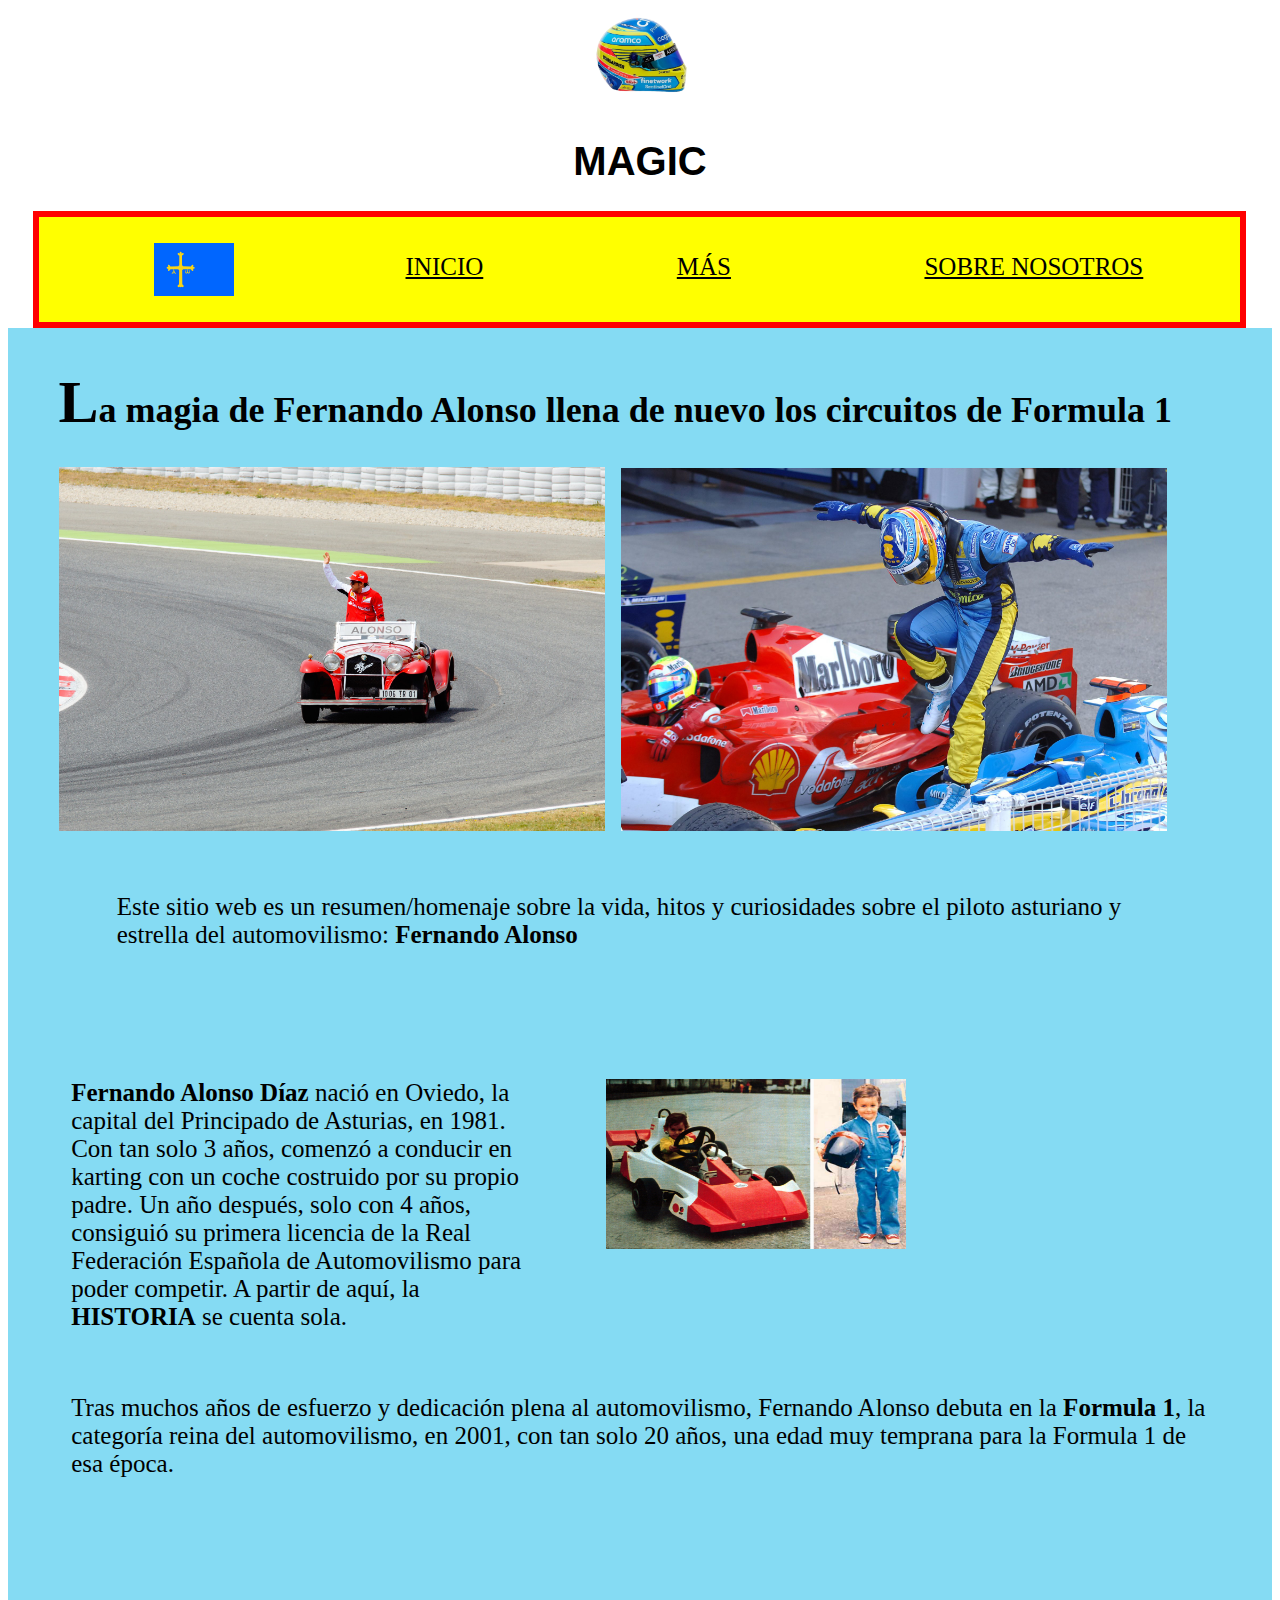
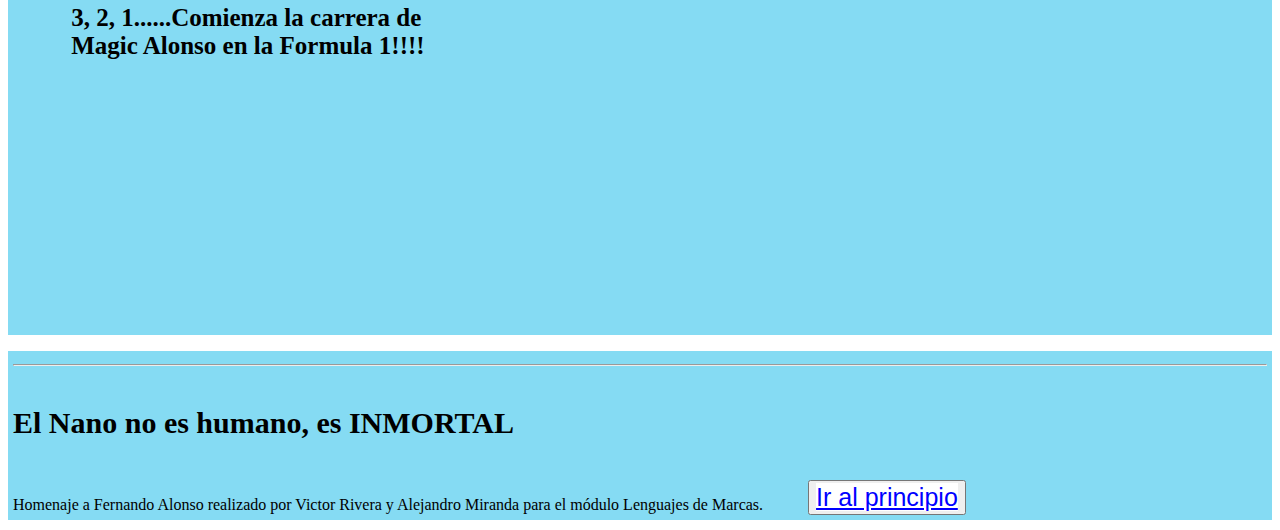
==== commit 86cbb416: "Cambios añadidos" ====
--- a/index.html
+++ b/index.html
@@ -19,14 +19,14 @@
     <nav>
         <ul class="nav">
             <img src="imagenes/Flag_of_Asturias.svg" alt="Bandera de Asturias" class="asturias" />
-            <li><a href="index.html">ÍNDICE</a></li>
+            <li><a href="index.html">INICIO</a></li>
             <li><a href="mas.html"> MÁS</a></li>
             <li><a href="nosotros.html"> SOBRE NOSOTROS</a></li>
         </ul>
     </nav>
     <main>
         <section class="introduccion">
-            <h2><span class="init">L</span>a magia de Fernando Alonso llena de nuevo los circuitos de Formula 1</h2>
+            <h2 class="titular"><span class="init">L</span>a magia de Fernando Alonso llena de nuevo los circuitos de Formula 1</h2>
             <img src="imagenes/alonso-1403995_1920.jpg" class="intro" />
             <img src="imagenes/lonso.jpg" class="intro2" />
             <p class="resumen">Este sitio web es un resumen/homenaje sobre la vida, hitos y curiosidades sobre el piloto
--- a/magic.css
+++ b/magic.css
@@ -53,6 +53,21 @@
 .clip:hover {
   background-color: gold;
 }
+nav {
+  background-color: yellow;
+  width: 95%;
+  border:6px red solid;
+  margin-left: 2%;
+  margin-right: 2%;
+  overflow: auto;
+
+}
+.highlights:hover{
+  background-color: gold;
+}
+.celebraciones:hover{
+  background-color: gold;
+}
 
 @media screen and (min-width: 801px) {
 
@@ -76,18 +91,6 @@
     margin: 0 .75rem;
   }
 
-  nav {
-    background-color: yellow;
-    border-style: solid;
-    border-color: red;
-    border-width: 7px;
-    width: 95%;
-    margin-left: 2%;
-    margin-right: 2%;
-    overflow: auto;
-
-  }
-
   main {
     background-color: #85dbf3;
   }
@@ -149,6 +152,9 @@
     padding-left: 7%;
 
   }
+  .titular{
+    font-size: 36px;
+  }
 
   .biop,
   .kart {
@@ -238,7 +244,7 @@
   }
 
   .clip {
-    margin: 30%;
+    margin:20%
   }
 }
 
@@ -269,14 +275,6 @@
     margin: 0 .75rem;
   }
 
-  nav {
-    background-color: yellow;
-    width: 95%;
-    margin-left: 2%;
-    margin-right: 2%;
-    overflow: auto;
-
-  }
 
   main {
     background-color: #85dbf3;
@@ -414,6 +412,9 @@
   .clip {
     margin: 22%;
   }
+  .titular{
+    font-size: 30px;
+  }
 }
 
 
@@ -581,5 +582,8 @@
   .clip {
     margin: 0 auto;
   }
+  .titular{
+    font-size: 25px;
+  }
 
 }